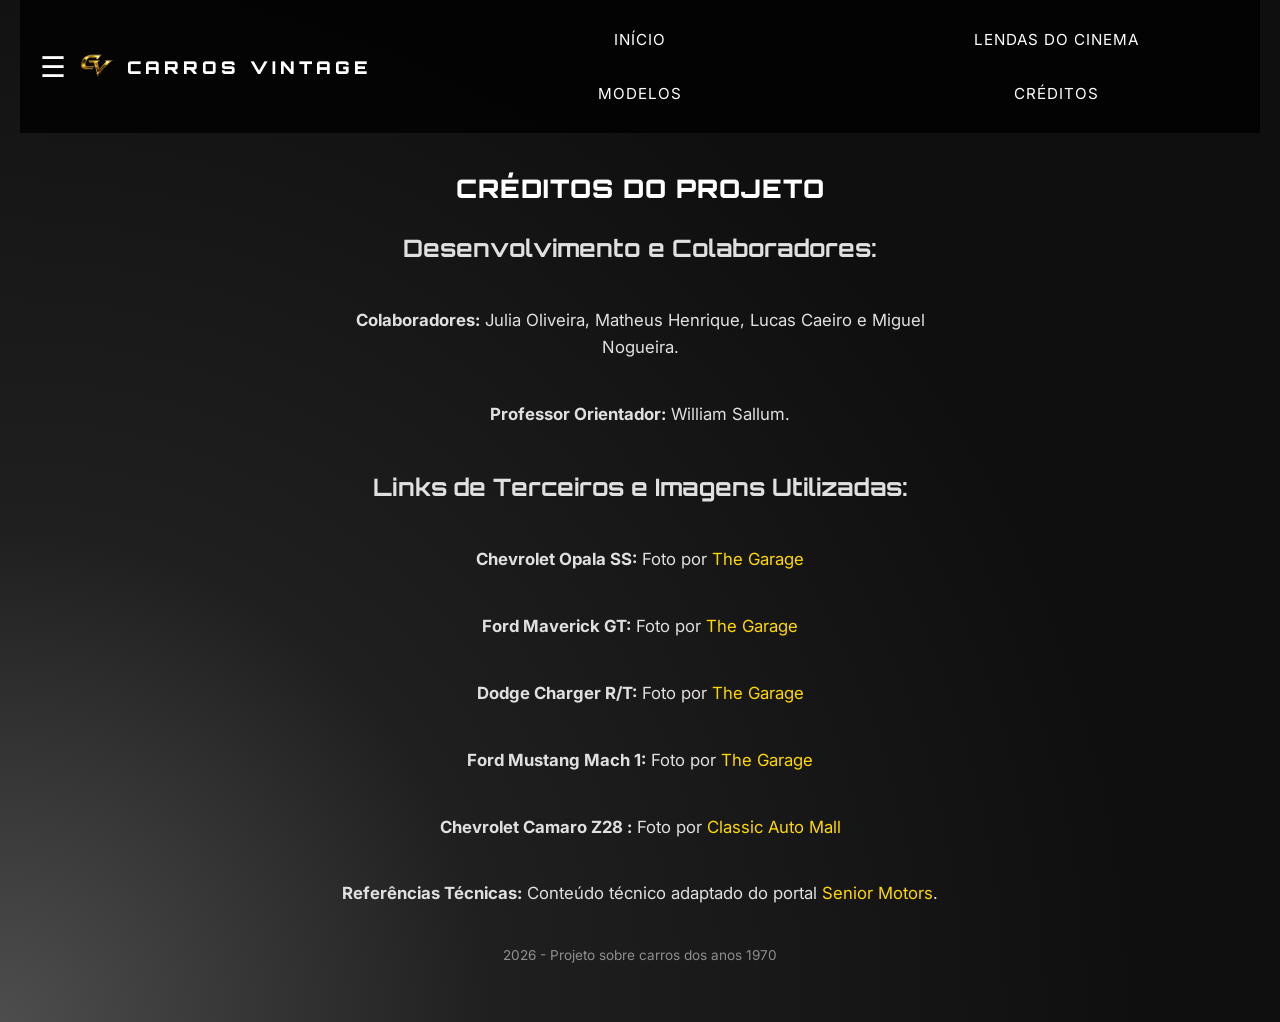
==== creditos.html @ c21f7f2c "tirei a classe rodape e troquei pra footer" ====
<!DOCTYPE html>
<html lang="pt-BR">
  <head>
    <meta charset="UTF-8">
    <meta name="viewport" content="width=device-width, initial-scale=1.0">
    <title>Créditos</title>
    <link rel="icon" type="image/png" href="imagens/favicon.png">
    <link rel="stylesheet" href="estilos.css">
    <link rel="preconnect" href="https://fonts.googleapis.com" />
    <link rel="preconnect" href="https://fonts.gstatic.com" crossorigin />
    <link href="https://fonts.googleapis.com/css2?family=Inter:wght@300;400;700&family=Orbitron:wght@700;900&display=swap" rel="stylesheet" />
    
    <script>
      document.addEventListener("DOMContentLoaded", () => {
        const btn = document.getElementById('menuToggle');
        const esquerda = document.getElementById('menuEsquerda');
        const direita = document.getElementById('menuDireita');

        btn.addEventListener('click', () => {
          esquerda.classList.toggle('aberto');
          direita.classList.toggle('aberto');
        });
      });
    </script>
  </head>
  <body>

    <div class="capa-creditos">
      
      <nav class="menu-principal">
        <button class="menu-toggle" id="menuToggle">&#9776;</button>
        <div class="menu-esquerda" id="menuEsquerda">
          <a href="index.html">Início</a>
          <a href="modelos.html">Modelos</a>
        </div>

        <div class="logo">
          <img src="imagens/favicon.png" alt="Logo CV" class="logo-img" />
          <h2 class="logo-texto">CARROS VINTAGE</h2>
        </div>

        <div class="menu-direita" id="menuDireita">
          <a href="lendas.html">Lendas do Cinema</a>
          <a href="creditos.html">Créditos</a>
        </div>
      </nav>

      <main class="conteudo-principal">
        <h1 class="titulo-principal">Créditos do Projeto</h1>

        <section>
          <h2 class="titulos-creditos">Desenvolvimento e Colaboradores:</h2>
          <p class="links-dos-creditos">
            <strong>Colaboradores:</strong> Julia Oliveira, Matheus Henrique, Lucas Caeiro e Miguel Nogueira.
          </p>
          <p class="links-dos-creditos">
            <strong>Professor Orientador:</strong> William Sallum.
          </p>
        </section>

        <section>
          <h2 class="titulos-creditos">Links de Terceiros e Imagens Utilizadas:</h2>
          
          <p class="links-dos-creditos">
            <strong>Chevrolet Opala SS:</strong> Foto por <a href="https://thegarage.com.br/carro/chevrolet-opala-ss/" target="_blank">The Garage</a>
          </p>

          <p class="links-dos-creditos">
            <strong>Ford Maverick GT:</strong> Foto por <a href="https://thegarage.com.br/carro/1975-ford-maverick-v8-gt/" target="_blank">The Garage</a>
          </p>

          <p class="links-dos-creditos">
            <strong>Dodge Charger R/T:</strong> Foto por <a href="https://thegarage.com.br/carro/1975-dodge-charger-rt-2/" target="_blank">The Garage</a> 
          </p>

          <p class="links-dos-creditos">
            <strong>Ford Mustang Mach 1:</strong> Foto por <a href="https://thegarage.com.br/carro/1970-ford-mustang-mach-1/#jp-carousel-14477" target="_blank">The Garage</a> 
          </p>

            <p class="links-dos-creditos">
            <strong>Chevrolet Camaro Z28 :</strong> Foto por <a href="https://www.classicautomall.com/vehicles/6398/1970-chevrolet-camaro-z28-hardtop" target="_blank">Classic Auto Mall</a> 
          </p>

          <p class="links-dos-creditos">
            <strong>Referências Técnicas:</strong> Conteúdo técnico adaptado do portal <a href="https://seniormotors.com.br/carros-antigos-de-1970/" target="_blank">Senior Motors</a>.
          </p>
        </section>
      </main>

      <footer>
        <p style="font-size: 0.85rem; color: rgba(255,255,255,0.5); margin: 0;">2026 - Projeto sobre carros dos anos 1970</p>
      </footer>

    </div>

  </body>
</html>
---- estilos.css ----
* {
    margin: 0;
    padding: 0;
    box-sizing: border-box;
}

body, html {
    height: 100%;
    font-family: 'Inter', sans-serif; 
    background-color: #121212;
    animation: 1s ease-out reverse entrar;
}

@keyframes entrar {
    0%{
        opacity: 1;
    }
    100%{
        opacity: 0;
    }
}

/*CSS da pagina inicial*/
.capa {
    background-image: linear-gradient(rgba(0, 0, 0, 0.3), rgba(0, 0, 0, 0.5)), url('imagens/ford-maverick-gt.jpg');
    background-size: cover;
    background-position: center;
    background-repeat: no-repeat;
    min-height: 100vh;
    width: 100%;
    display: flex;
    flex-direction: column;
    justify-content: space-between;
    align-items: center;
    padding: 0 20px 40px 20px;
    color: #ffffff;
    text-align: center;
}

.logo {
    display: flex;
    align-items: center;
    gap: 12px;
}

.logo-img {
    height: 90px; 
    width: auto;
}

.logo-texto {
    font-family: 'Orbitron', sans-serif; 
    font-size: 1.4rem;
    letter-spacing: 4px;
    font-weight: 900;
    color: #ffffff;
}

.conteudo-principal {
    max-width: 800px;
    display: flex;
    flex-direction: column;
    align-items: center;
    padding-top: 40px;
}
.titulo-principal {
    font-family: 'Orbitron', sans-serif;
    font-size: 3rem;
    font-weight: 900;
    text-transform: uppercase;
    line-height: 1.2;
    margin-bottom: 25px;
    letter-spacing: 1px;
}

.descricao {
    font-size: 1.05rem;
    line-height: 1.6;
    max-width: 650px;
    margin-bottom: 40px;
    color: #e0e0e0;
}

.botao-ronco {
    display: inline-block;
    background-color: #ffffff;
    color: #000000;
    text-decoration: none;
    padding: 15px 40px;
    font-size: 0.95rem;
    font-weight: bold;
    border-radius: 4px;
    text-transform: uppercase;
    letter-spacing: 1px;
    transition: background-color 0.3s ease, transform 0.2s ease;
}

.botao-ronco:hover {
    background-color: #e0e0e0;
    transform: scale(1.05); 
}

footer {
    height: 35px; 
}

@media (max-width: 768px) {
    .titulo-principal {
        font-size: 2rem;
    }
    .descricao {
        font-size: 0.95rem;
    }
}

.menu-principal {
    position: relative;
    top: 0;
    left: 0;
    width: 100%;
    background-color: rgba(0, 0, 0, 0.8);
    padding: 15px 20px;
    z-index: 1000;
    box-sizing: border-box;
    display: flex;
    justify-content: center;
    align-items: center;
    gap: 50px;
}

.menu-toggle {
    display: none;
    background: none;
    border: none;
    color: white;
    font-size: 1.8rem;
    cursor: pointer;
    position: absolute;
    left: 20px;
    top: 50%;
    transform: translateY(-50%);
}

.menu-esquerda, .menu-direita {
    display: flex;
    gap: 35px;
}

@media (max-width: 768px) {
    .menu-principal {
        flex-wrap: wrap;
        justify-content: center;
        gap: 0;
        padding: 12px 20px;
    }

    .menu-toggle {
        display: block;
    }

    .menu-esquerda,
    .menu-direita {
        display: none;
        width: 100%;
        flex-direction: column;
        align-items: center;
        gap: 20px;
        padding: 15px 0;
    }

    .menu-esquerda.aberto,
    .menu-direita.aberto {
        display: flex;
    }

    .logo {
        width: 100%;
        justify-content: center;
        order: -1;
    }

    .logo-img {
        height: 50px;
    }

    .logo-texto {
        font-size: 1.1rem;
    }

    .titulo-principal {
        font-size: 1.6rem;
    }

    .descricao {
        font-size: 0.95rem;
    }
}

    .menu-toggle {
        display: block;
    }

    .menu-esquerda,
    .menu-direita {
        display: none;
        width: 100%;
        flex-direction: column;
        align-items: center;
        gap: 20px;
        padding: 15px 0;
    }

    .menu-esquerda.aberto,
    .menu-direita.aberto {
        display: flex;
    }

    .logo {
        width: 100%;
        justify-content: center;
        order: -1; 
    }

    .logo-img {
        height: 60px; 
    }

    .logo-texto {
        font-size: 1.1rem;
    }

    .titulo-principal {
        font-size: 1.6rem;
    }

    .descricao {
        font-size: 0.95rem;
    }


.menu-esquerda,.menu-direita {
    display: flex;
    gap: 35px;
}

.menu-principal a {
    color: white;
    text-decoration: none;
    font-family: 'Inter', sans-serif;
    text-transform: uppercase;
    font-size: 0.95rem;
    letter-spacing: 1px;
    position: relative;
    transition: 0.3s;
}

.menu-principal a::after {
    content: "";
    position: absolute;
    left: 0;
    bottom: -6px;
    width: 0;
    height: 2px;
    background: white;
    transition: 0.3s;
}

.menu-principal a:hover::after {
    width: 100%;
}


.menu-principal {
  position:relative;
  top:0;
  left: 10;
  width: 100%; 
  background-color: rgba(0, 0, 0, 0.8);
  padding: 15px 20px;
  z-index: 1000;
  box-sizing: border-box; 
}

/*CSS página de créditos*/

.capa-creditos {
    background: radial-gradient(
    circle at left bottom, 
    rgba(255, 255, 255, 0.25) 0%, 
    rgba(40, 40, 40, 0.6) 30%, 
    rgba(15, 15, 15, 1) 70%);
    background-size: cover;
    background-position: center;
    background-repeat: no-repeat;
    min-height: 100vh;
    width: 100%;
    display: flex;
    flex-direction: column;
    justify-content: space-between;
    align-items: center;
    padding: 0 20px 40px 20px;
    color: #ffffff;
    text-align: center;
}


.titulos-creditos{
    font-family: 'Orbitron', sans-serif; 
    font-size: 1.5rem;
    line-height: 1.6;
    max-width: 650px;
    margin-bottom: 40px;
    color: #e0e0e0;
}

.links-dos-creditos{
    font-size: 1.05rem;
    line-height: 1.6;
    max-width: 650px;
    margin-bottom: 40px;
    color: #e0e0e0;
}
.links-dos-creditos a:link{
    color: gold;
    text-decoration: none;
}
.links-dos-creditos a:visited{
    color: goldenrod;
    text-decoration: underline;
}
.links-dos-creditos a:hover{
    color: gold;
    text-decoration: underline;
}

/*CSS página de Modelos*/

.modelos {
    max-width: 1200px;
    margin: 0 auto;
    padding: 140px 20px 60px 20px; 
    font-family: 'Inter', sans-serif;
    color: #d3cccc;
}


.introducao {
    text-align: center;
    margin-bottom: 60px;
}

.introducao h1 {
    font-family: 'Orbitron', sans-serif;
    font-size: 2.8rem;
    font-weight: 900;
    color: #ffffff;
    text-transform: uppercase;
    margin-bottom: 20px;
    letter-spacing: 2px;
}

.introducao p {
    font-size: 1.1rem;
    color: #cccccc;
    max-width: 700px;
    margin: 0 auto;
    line-height: 1.6;
}

/*Critério: Flexbox/Grid + Responsividade  */
.cards-modelos {
    display: grid;
    grid-template-columns: repeat(auto-fit, minmax(260px, 1fr));
    gap: 30px;
    margin-bottom: 70px;
}

.card {
    background-color: rgba(0, 0, 0, 0.6); 
    border: 1px solid rgba(255, 255, 255, 0.1);
    border-radius: 6px;
    overflow: hidden;
    box-shadow: 0 4px 20px rgba(0, 0, 0, 0.4);
    transition: transform 0.3s ease, box-shadow 0.3s ease, border-color 0.3s ease; 
}

.card:hover {
    transform: translateY(-8px);
    box-shadow: 0 12px 30px rgba(0, 0, 0, 0.6);
    border-color: rgba(255, 255, 255, 0.3);
}

.card img {
    width: 100%;
    height: 220px;
    object-fit: cover;
    display: block;
    filter: grayscale(20%); 
    transition: filter 0.3s ease;
}

.card:hover img {
    filter: grayscale(0%); 
}

.card h2 {
    font-family: 'Orbitron', sans-serif;
    font-size: 1.3rem;
    font-weight: 700;
    color: #ffffff;
    padding: 20px 20px 10px 20px;
    letter-spacing: 1px;
}

.card p {
    font-size: 0.95rem;
    color: #dddddd;
    padding: 0 20px 20px 20px;
    line-height: 1.6;
}

.card p strong {
    color: #ffffff;
    border-bottom: 1px dashed rgba(255, 255, 255, 0.4);
    padding-bottom: 2px;
}

.comparacao {
    margin-bottom: 70px;
    background-color: rgba(0, 0, 0, 0.4);
    padding: 35px;
    border-radius: 6px;
    border: 1px solid rgba(255, 255, 255, 0.05);
    overflow-x: auto; 
}

.comparacao h2 {
    font-family: 'Orbitron', sans-serif;
    font-size: 2rem;
    margin-bottom: 25px;
    color: #ffffff;
    text-align: center;
    letter-spacing: 1px;
}

/* Tabela (Critério obrigatório) exigido pelo sallum */
.comparacao table {
    width: 100%;
    border-collapse: collapse;
    background-color: rgba(0, 0, 0, 0.3);
}

.comparacao th{
    padding: 16px 20px;
    text-align: left;
    border-bottom: 1px solid rgba(255, 255, 255, 0.1);
    font-size: 0.95rem;
}


.comparacao td {
    padding: 16px 20px;
    text-align: left;
    border-bottom: 1px solid rgba(255, 255, 255, 0.1);
    font-size: 0.95rem;
}

.comparacao th[colspan="4"] {
    background-color: #ffffff; 
    color: #000000;
    font-family: 'Orbitron', sans-serif;
    text-align: center;
    font-size: 1.1rem;
    font-weight: 900;
    letter-spacing: 2px;
}

.comparacao tr:nth-child(2) th {
    background-color: rgba(255, 255, 255, 0.05);
    color: #ffffff;
    font-family: 'Orbitron', sans-serif;
    font-size: 0.85rem;
    letter-spacing: 1px;
    text-transform: uppercase;
}

/* Critério: Pseudo-classes */
.comparacao tr:nth-child(even) {
    background-color: rgba(255, 255, 255, 0.02);
}

.comparacao tr:hover {
    background-color: rgba(255, 255, 255, 0.07);
}

.glossario {
    background-color: rgba(0, 0, 0, 0.5);
    border: 1px solid rgba(255, 255, 255, 0.1);
    padding: 40px;
    border-radius: 6px;
}

.glossario h2 {
    font-family: 'Orbitron', sans-serif;
    font-size: 2rem;
    margin-bottom: 30px;
    color: #ffffff;
    border-bottom: 2px solid #ffffff;
    padding-bottom: 8px;
    display: inline-block;
    letter-spacing: 1px;
}

.glossario dl {
    display: grid;
    grid-template-columns: max-content 1fr;
    gap: 20px 40px;
}

.glossario dt {
    font-family: 'Orbitron', sans-serif;
    font-weight: 900;
    color: #ffffff; 
    font-size: 1.1rem;
    letter-spacing: 1px;
    text-transform: uppercase;
}

.glossario dd {
    margin-left: 0;
    color: #cccccc;
    line-height: 1.6;
}

   /*RESPONSIVIDADE DA PÁGINA DE MODELOS*/

@media (max-width: 768px) {
    .modelos {
        padding-top: 160px; 
    }
    
    .introducao h1 {
        font-size: 2rem;
    }
    
    .comparacao {
        padding: 15px;
    }
    
    .comparacao th, .comparacao td {
        padding: 12px 10px;
        font-size: 0.85rem;
    }
}

@media (max-width: 600px) {
    .glossario dl {
        display: block; 
    }
    .glossario dt {
        margin-top: 20px;
        margin-bottom: 5px;
        border-left: 3px solid #ffffff;
        padding-left: 8px;
    }
    .glossario dd {
        margin-bottom: 15px;
    }
}

/* Página Lendas */

.lendas {
    max-width: 1200px;
    margin: auto;
    padding: 140px 20px 60px;
}

.introducao-lendas {
    text-align: center;
    margin-bottom: 80px;
}

.introducao-lendas h1 {
    font-family: 'Orbitron', sans-serif;
    font-size: 3rem;
    color: white;
    margin-bottom: 20px;
}

.introducao-lendas p {
    max-width: 700px;
    margin: auto;
    color: #d0d0d0;
    line-height: 1.7;
}


/*(CRITÉRIO: easter egg ) NÃO APAGUEMMMMMMM, DEU TRABALHO*/
.pista-secreta {
    text-align: center;
    color: rgba(255, 255, 255, 0.25);
    font-size: 0.9rem;
    margin: 40px 0;
    letter-spacing: 2px;
    transition: 0.3s;
}

.pista-secreta:hover {
    color: #ff0000;
    text-shadow: 0 0 10px #ff0000;
    cursor: pointer;
}

.easter-box {
    opacity: 0;
    transform: scale(0.95);
    transition: 0.4s ease;
    text-align: center;
    margin-top: 20px;
}

.easter-box h3 {
    color: #ffffff;
    font-family: 'Orbitron', sans-serif;
    margin-bottom: 10px;
    letter-spacing: 2px;
    text-shadow: 0 0 8px rgba(255,255,255,0.3);
}

.easter-box img {
    width: 260px;
    border-radius: 8px;
    box-shadow: 0 0 15px rgba(0,0,0,0.5);
}

.easter-box p {
    color: #ffae00;
    font-family: 'Orbitron', sans-serif;
    margin-top: 10px;
    text-shadow: 0 0 10px #ff0000;
}

.pista-secreta:hover + .easter-box {
    opacity: 1;
    transform: scale(1);
}
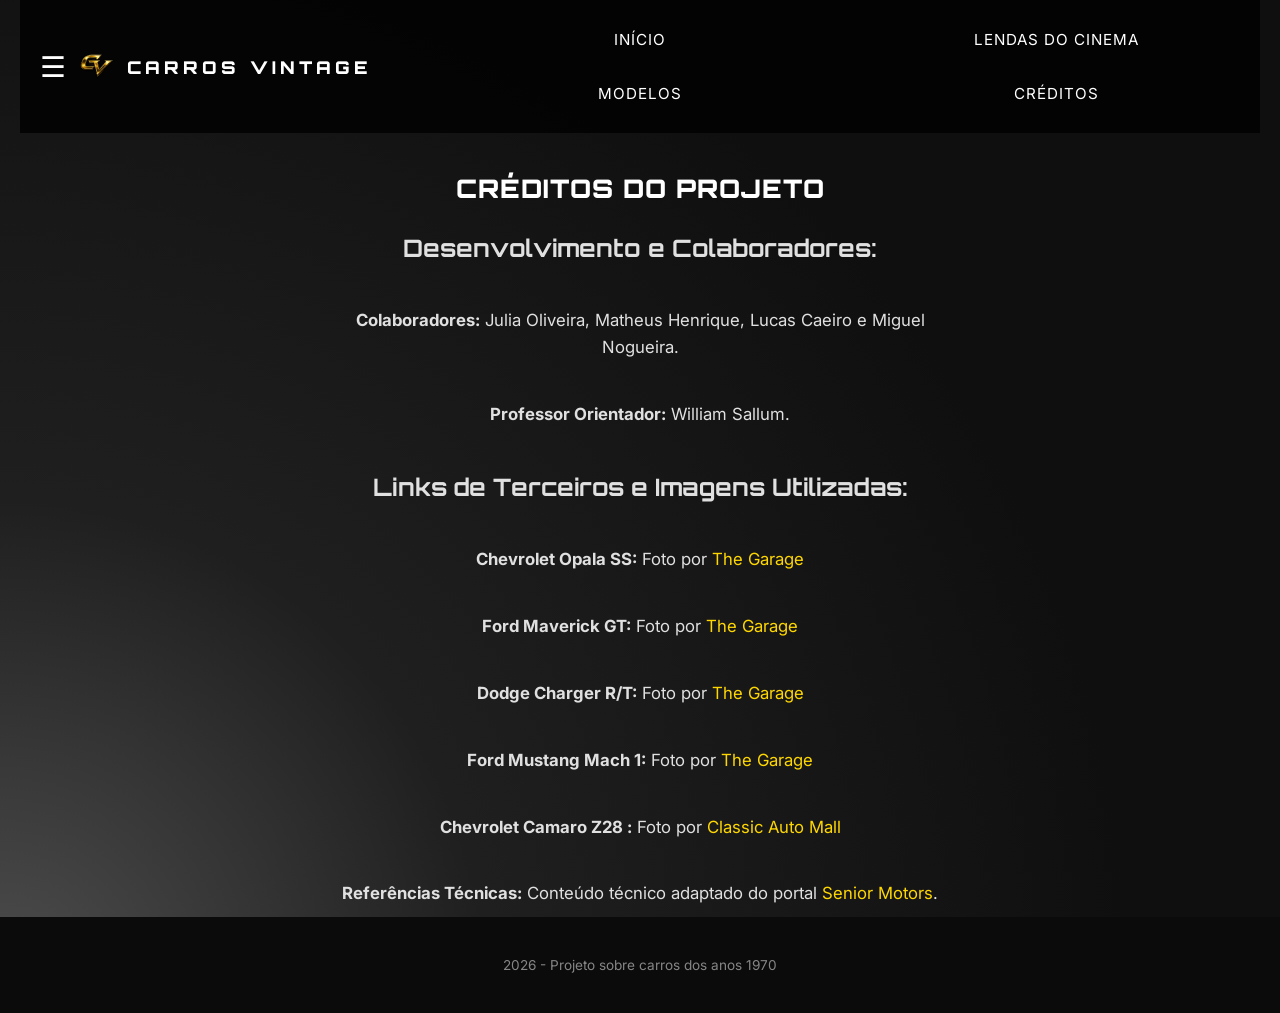
==== commit fdd5ed2e: "Correção de footer Commit de correção de posição de footer em relação ao conteúdo da página." ====
--- a/creditos.html
+++ b/creditos.html
@@ -86,12 +86,12 @@
           </p>
         </section>
       </main>
+      </div>
 
-      <footer>
-        <p style="font-size: 0.85rem; color: rgba(255,255,255,0.5); margin: 0;">2026 - Projeto sobre carros dos anos 1970</p>
+      <footer class="rodape">
+        <p style="font-size: 0.85rem; color: rgba(255,255,255,0.5);">2026 - Projeto sobre carros dos anos 1970</p>
       </footer>
 
-    </div>
 
   </body>
 </html>
--- a/estilos.css
+++ b/estilos.css
@@ -5,18 +5,44 @@
 }
 
 body, html {
-    height: 100%;
+    min-height: 100vh;
+    display: flex;
+    flex-direction: column;
     font-family: 'Inter', sans-serif; 
     background-color: #121212;
     animation: 1s ease-out reverse entrar;
 }
 
+.capa, .capa-creditos {
+    min-height: calc(100vh - 115px); 
+}
+
+main, .capa, .capa-creditos {
+    flex: 1 0 auto;
+}
+.rodape {
+    width: 100%;
+    padding: 25px 0;
+    text-align: center;
+    
+    /* Remove o fundo escuro para revelar o que está atrás */
+    background-color: transparent; 
+    
+    /* Faz o rodapé subir para cima do fundo do container anterior */
+    margin-top: -70px; 
+    
+    /* Garante que ele fique na camada de cima e seja visível */
+    position: relative; 
+    z-index: 10; 
+}
+
 @keyframes entrar {
     0%{
         opacity: 1;
     }
     100%{
         opacity: 0;
+        transform: translateX(180);
     }
 }
 
@@ -100,8 +126,11 @@
     transform: scale(1.05); 
 }
 
-footer {
-    height: 35px; 
+.rodape {
+    width: 100%;
+    padding: 40px 0;
+    text-align: center;
+    background-color: #0b0b0b;
 }
 
 @media (max-width: 768px) {
@@ -338,7 +367,8 @@
 .modelos {
     max-width: 1200px;
     margin: 0 auto;
-    padding: 140px 20px 60px 20px; 
+    /* Aumentamos o último valor (bottom) para 120px para proteger o conteúdo */
+    padding: 140px 20px 120px 20px; 
     font-family: 'Inter', sans-serif;
     color: #d3cccc;
 }
@@ -573,7 +603,8 @@
 .lendas {
     max-width: 1200px;
     margin: auto;
-    padding: 140px 20px 60px;
+    /* Adicionamos padding-bottom de 120px aqui também */
+    padding: 140px 20px 120px; 
 }
 
 .introducao-lendas {
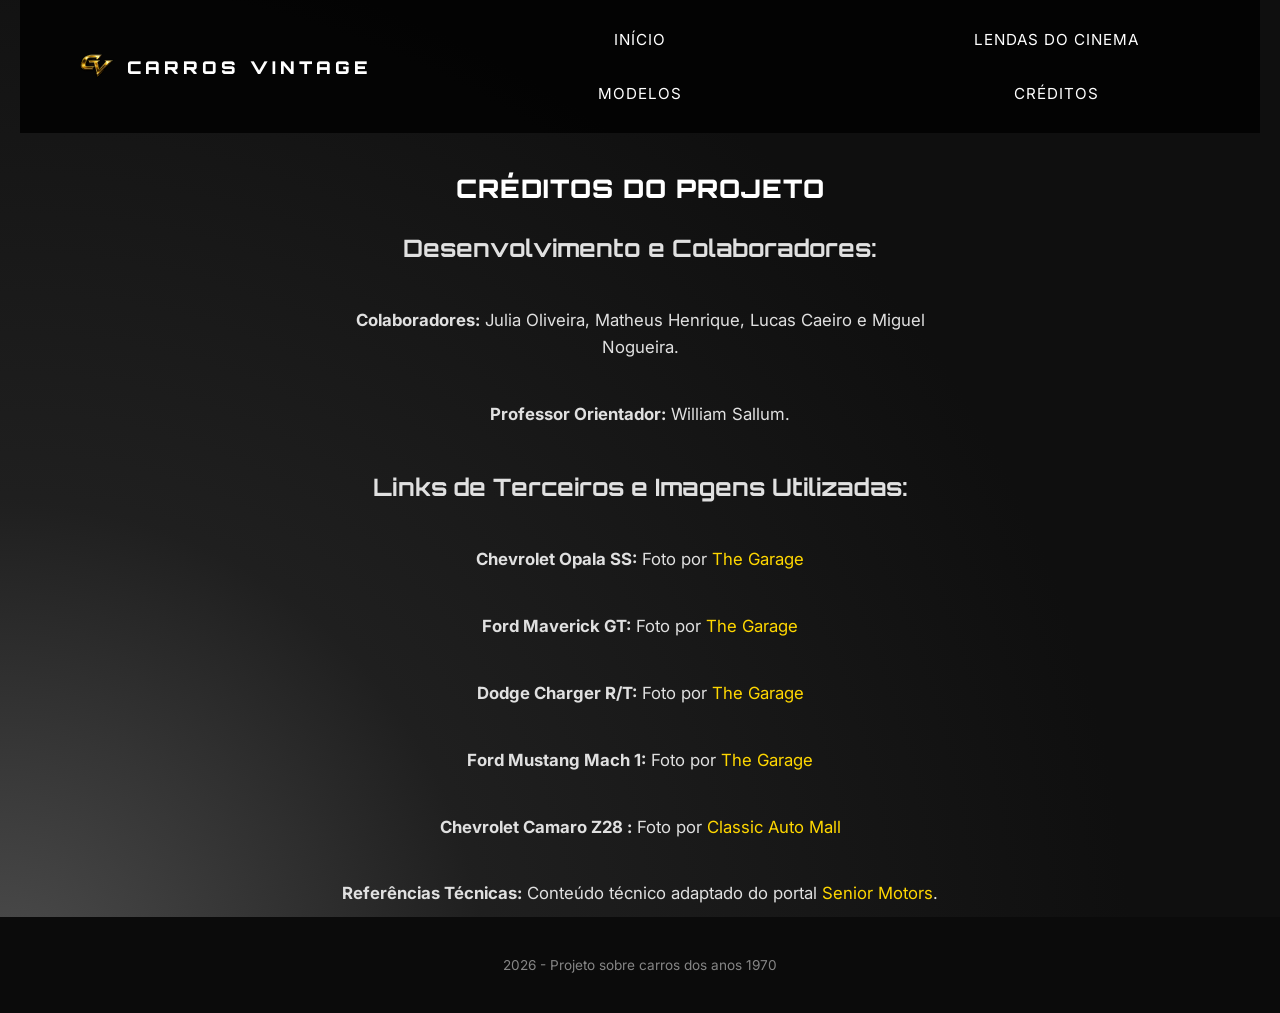
==== commit 97143fb1: "Retirar Menu e classe inutilizada Retirei o Menu desfuncional e a classe inutilizada do rodapé" ====
--- a/creditos.html
+++ b/creditos.html
@@ -9,26 +9,12 @@
     <link rel="preconnect" href="https://fonts.googleapis.com" />
     <link rel="preconnect" href="https://fonts.gstatic.com" crossorigin />
     <link href="https://fonts.googleapis.com/css2?family=Inter:wght@300;400;700&family=Orbitron:wght@700;900&display=swap" rel="stylesheet" />
-    
-    <script>
-      document.addEventListener("DOMContentLoaded", () => {
-        const btn = document.getElementById('menuToggle');
-        const esquerda = document.getElementById('menuEsquerda');
-        const direita = document.getElementById('menuDireita');
-
-        btn.addEventListener('click', () => {
-          esquerda.classList.toggle('aberto');
-          direita.classList.toggle('aberto');
-        });
-      });
-    </script>
   </head>
   <body>
 
     <div class="capa-creditos">
       
       <nav class="menu-principal">
-        <button class="menu-toggle" id="menuToggle">&#9776;</button>
         <div class="menu-esquerda" id="menuEsquerda">
           <a href="index.html">Início</a>
           <a href="modelos.html">Modelos</a>
@@ -88,7 +74,7 @@
       </main>
       </div>
 
-      <footer class="rodape">
+      <footer>
         <p style="font-size: 0.85rem; color: rgba(255,255,255,0.5);">2026 - Projeto sobre carros dos anos 1970</p>
       </footer>
 
--- a/estilos.css
+++ b/estilos.css
@@ -20,7 +20,7 @@
 main, .capa, .capa-creditos {
     flex: 1 0 auto;
 }
-.rodape {
+footer {
     width: 100%;
     padding: 25px 0;
     text-align: center;
@@ -126,7 +126,7 @@
     transform: scale(1.05); 
 }
 
-.rodape {
+footer {
     width: 100%;
     padding: 40px 0;
     text-align: center;
@@ -155,19 +155,6 @@
     justify-content: center;
     align-items: center;
     gap: 50px;
-}
-
-.menu-toggle {
-    display: none;
-    background: none;
-    border: none;
-    color: white;
-    font-size: 1.8rem;
-    cursor: pointer;
-    position: absolute;
-    left: 20px;
-    top: 50%;
-    transform: translateY(-50%);
 }
 
 .menu-esquerda, .menu-direita {
@@ -224,11 +211,6 @@
         font-size: 0.95rem;
     }
 }
-
-    .menu-toggle {
-        display: block;
-    }
-
     .menu-esquerda,
     .menu-direita {
         display: none;
@@ -400,8 +382,8 @@
 /*Critério: Flexbox/Grid + Responsividade  */
 .cards-modelos {
     display: grid;
-    grid-template-columns: repeat(auto-fit, minmax(260px, 1fr));
-    gap: 30px;
+    grid-template-columns: repeat(4, 1fr); 
+    gap: 20px;
     margin-bottom: 70px;
 }
 
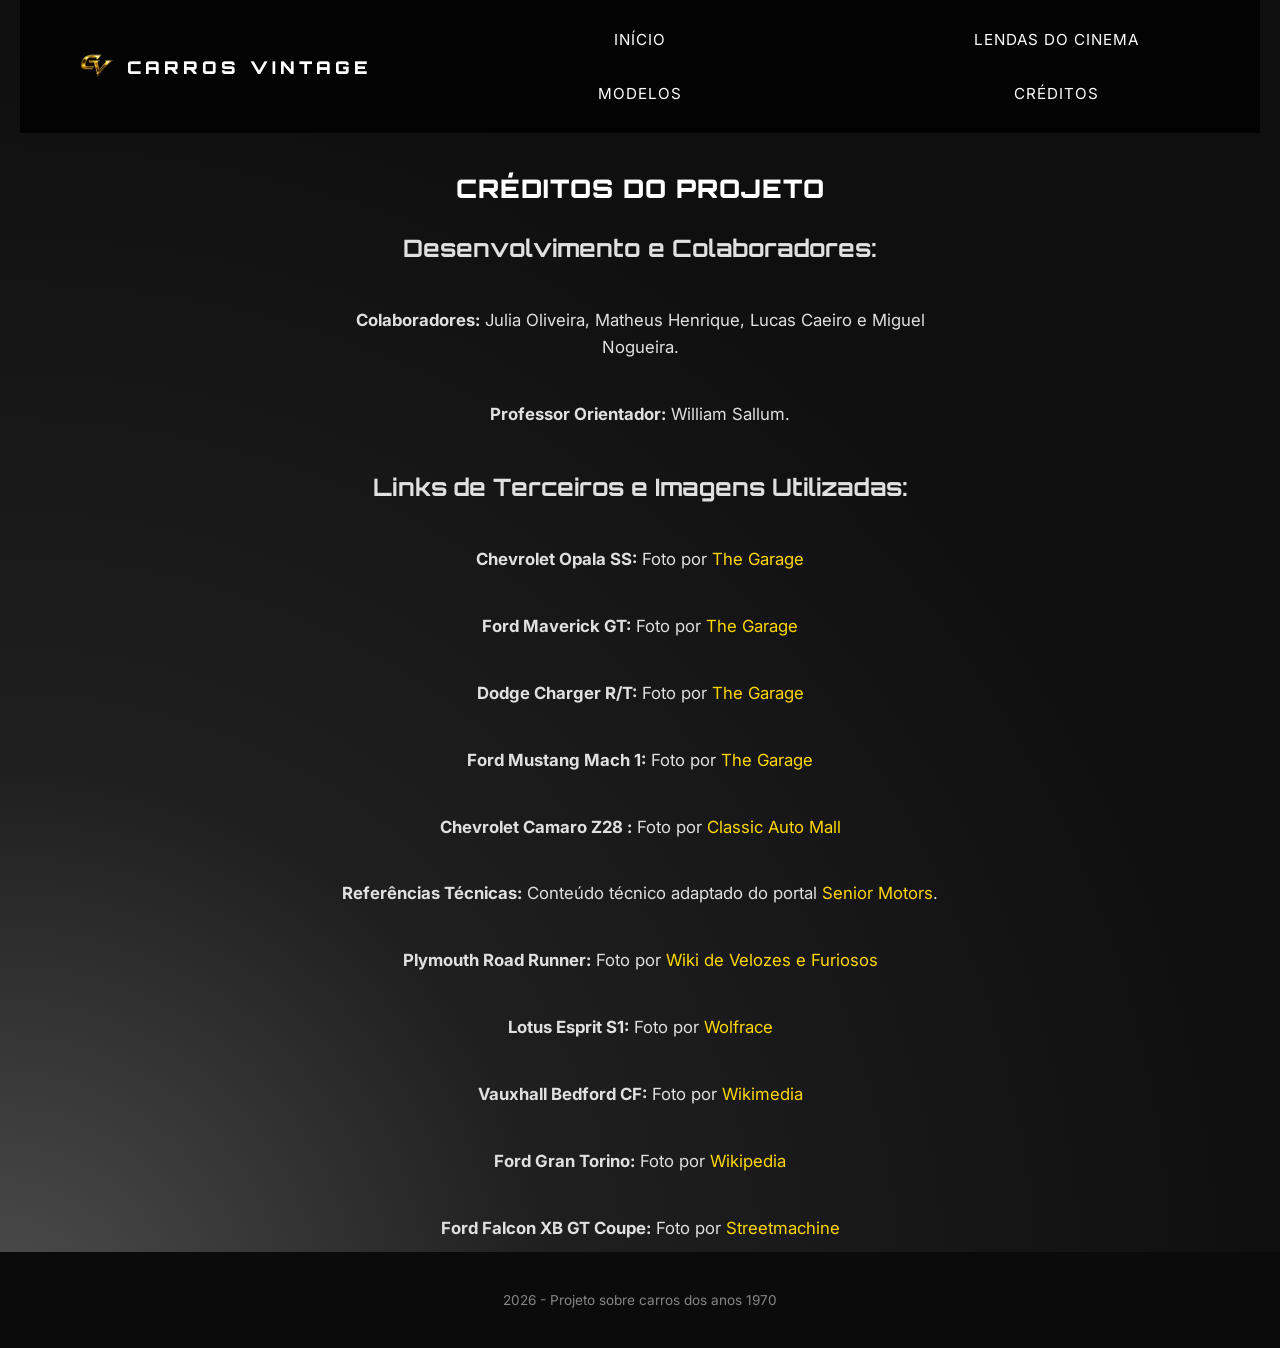
==== commit 96768ec2: "coloquei links de imagens dos carros "lendas"" ====
--- a/creditos.html
+++ b/creditos.html
@@ -70,6 +70,27 @@
           <p class="links-dos-creditos">
             <strong>Referências Técnicas:</strong> Conteúdo técnico adaptado do portal <a href="https://seniormotors.com.br/carros-antigos-de-1970/" target="_blank">Senior Motors</a>.
           </p>
+
+          <p class="links-dos-creditos">
+            <strong>Plymouth Road Runner:</strong> Foto por <a href="https://fastandfurious.fandom.com/wiki/Plymouth_Road_Runner?file=Dominic_Toretto%27s_Road_Runner_-_Furious_7.jpg" target="_blank">Wiki de Velozes e Furiosos</a> 
+          </p>
+
+          <p class="links-dos-creditos">
+            <strong>Lotus Esprit S1:</strong> Foto por <a href="https://www.wolfrace.com/2017/01/10/james_bond_lotus_esprit/" target="_blank">Wolfrace</a> 
+          </p>
+          
+          <p class="links-dos-creditos">
+            <strong>Vauxhall Bedford CF:</strong> Foto por <a href="https://commons.wikimedia.org/wiki/File:1972_Bedford_CF_Mystery_Machine_Scooby-Doo_Movie_Petersen_Automotive_Museum.jpg" target="_blank">Wikimedia</a> 
+          </p>
+
+          <p class="links-dos-creditos">
+            <strong>Ford Gran Torino:</strong> Foto por <a href="https://pt.wikipedia.org/wiki/Gran_Torino" target="_blank">Wikipedia</a> 
+          </p>
+
+          <p class="links-dos-creditos">
+            <strong>Ford Falcon XB GT Coupe:</strong> Foto por <a href="https://www.streetmachine.com.au/features/the-real-story-of-the-mad-max-xb-gt" target="_blank">Streetmachine</a> 
+          </p>
+          
         </section>
       </main>
       </div>
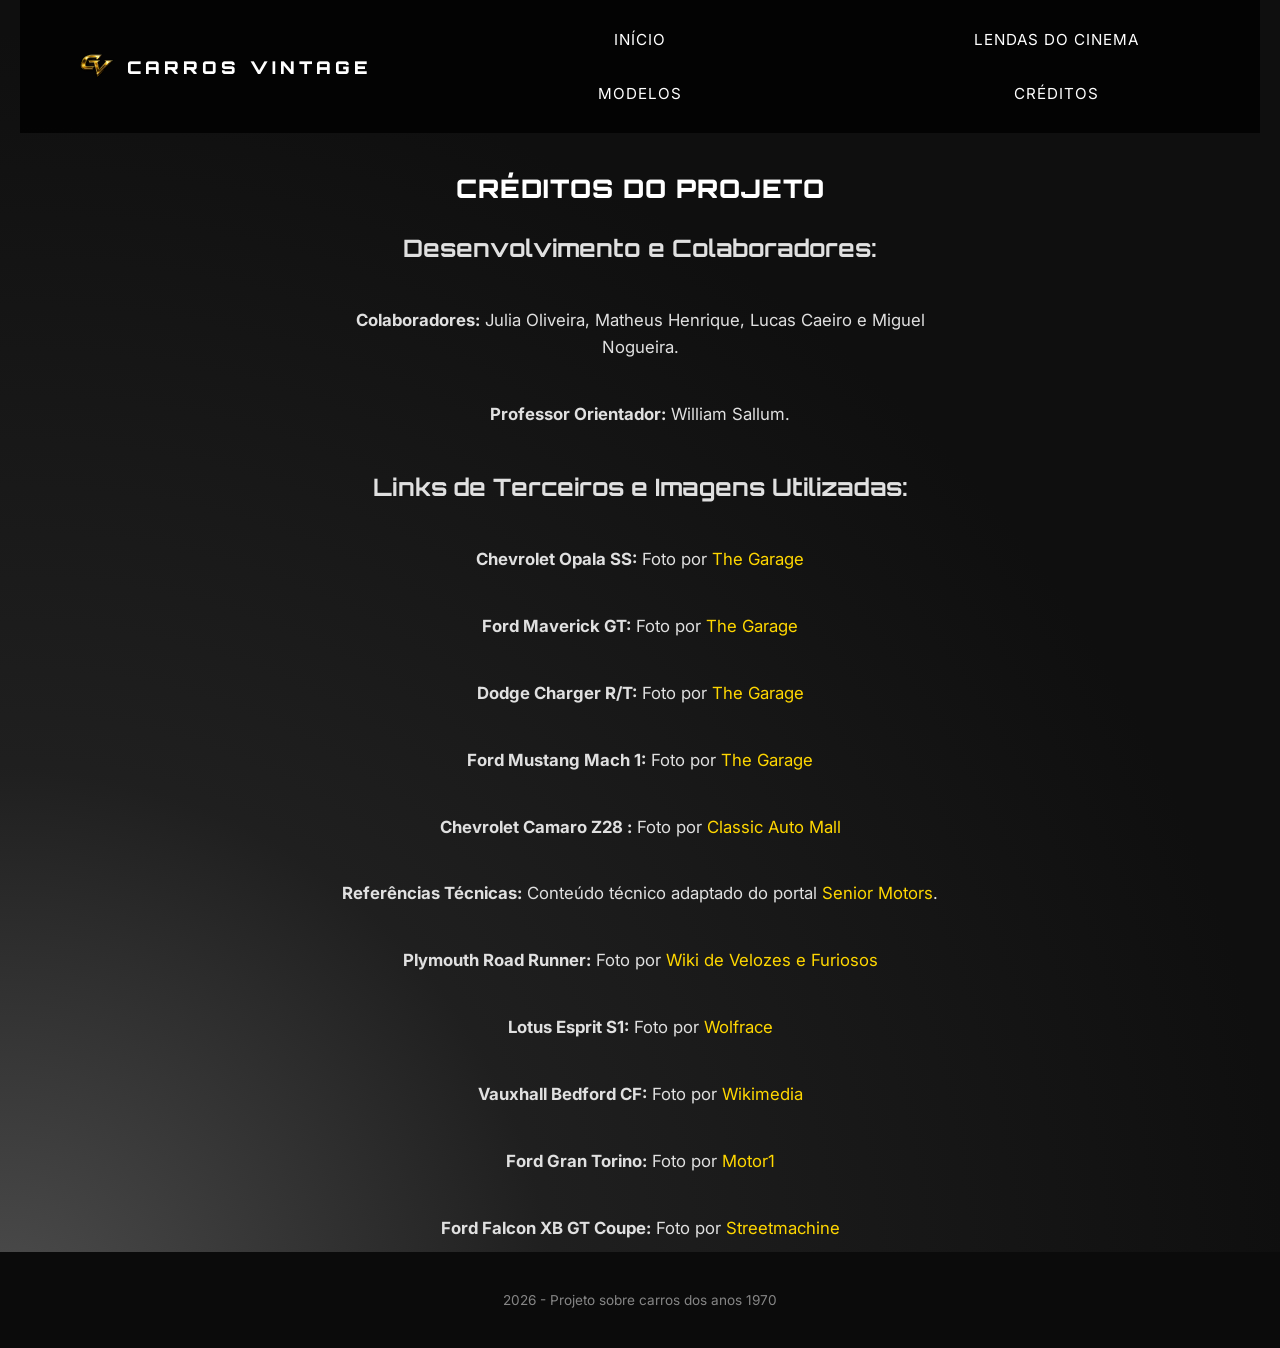
==== commit 901adda9: "troquei o link do gran torino" ====
--- a/creditos.html
+++ b/creditos.html
@@ -84,7 +84,7 @@
           </p>
 
           <p class="links-dos-creditos">
-            <strong>Ford Gran Torino:</strong> Foto por <a href="https://pt.wikipedia.org/wiki/Gran_Torino" target="_blank">Wikipedia</a> 
+            <strong>Ford Gran Torino:</strong> Foto por <a href="https://www.motor1.com/news/656300/starsky-hutch-grand-torino-on-bat/" target="_blank">Motor1</a> 
           </p>
 
           <p class="links-dos-creditos">
--- a/estilos.css
+++ b/estilos.css
@@ -25,13 +25,10 @@
     padding: 25px 0;
     text-align: center;
     
-    /* Remove o fundo escuro para revelar o que está atrás */
     background-color: transparent; 
     
-    /* Faz o rodapé subir para cima do fundo do container anterior */
     margin-top: -70px; 
     
-    /* Garante que ele fique na camada de cima e seja visível */
     position: relative; 
     z-index: 10; 
 }
@@ -580,12 +577,61 @@
     }
 }
 
+/*(CRITÉRIO: easter egg ) NÃO APAGUEMMMMMMM, DEU TRABALHO está na (pagina de modelos)*/
+.pista-secreta {
+    text-align: center;
+    color: rgba(255, 255, 255, 0.25);
+    font-size: 0.9rem;
+    margin: 40px 0;
+    letter-spacing: 2px;
+    transition: 0.3s;
+}
+
+.pista-secreta:hover {
+    color: #ff0000;
+    text-shadow: 0 0 10px #ff0000;
+    cursor: pointer;
+}
+
+.easter-box {
+    opacity: 0;
+    transform: scale(0.95);
+    transition: 0.4s ease;
+    text-align: center;
+    margin-top: 20px;
+}
+
+.easter-box h3 {
+    color: #ffffff;
+    font-family: 'Orbitron', sans-serif;
+    margin-bottom: 10px;
+    letter-spacing: 2px;
+    text-shadow: 0 0 8px rgba(255,255,255,0.3);
+}
+
+.easter-box img {
+    width: 260px;
+    border-radius: 8px;
+    box-shadow: 0 0 15px rgba(0,0,0,0.5);
+}
+
+.easter-box p {
+    color: #ffae00;
+    font-family: 'Orbitron', sans-serif;
+    margin-top: 10px;
+    text-shadow: 0 0 10px #ff0000;
+}
+
+.pista-secreta:hover + .easter-box {
+    opacity: 1;
+    transform: scale(1);
+}
+
 /* Página Lendas */
 
 .lendas {
     max-width: 1200px;
     margin: auto;
-    /* Adicionamos padding-bottom de 120px aqui também */
     padding: 140px 20px 120px; 
 }
 
@@ -608,53 +654,113 @@
     line-height: 1.7;
 }
 
-
-/*(CRITÉRIO: easter egg ) NÃO APAGUEMMMMMMM, DEU TRABALHO*/
-.pista-secreta {
-    text-align: center;
-    color: rgba(255, 255, 255, 0.25);
-    font-size: 0.9rem;
-    margin: 40px 0;
-    letter-spacing: 2px;
-    transition: 0.3s;
-}
-
-.pista-secreta:hover {
-    color: #ff0000;
-    text-shadow: 0 0 10px #ff0000;
-    cursor: pointer;
-}
-
-.easter-box {
-    opacity: 0;
-    transform: scale(0.95);
-    transition: 0.4s ease;
-    text-align: center;
-    margin-top: 20px;
-}
-
-.easter-box h3 {
-    color: #ffffff;
-    font-family: 'Orbitron', sans-serif;
+.conteiner-lendas-alternadas {
+    display: flex;
+    flex-direction: column;
+    gap: 60px; 
+    margin-bottom: 80px;
+}
+
+.linha-lenda {
+    display: flex;
+    align-items: center;
+    background-color: rgba(0, 0, 0, 0.4);
+    border: 1px solid rgba(255, 255, 255, 0.05);
+    border-radius: 8px;
+    overflow: hidden;
+    gap: 40px;
+    transition: border-color 0.3s ease;
+}
+
+.linha-lenda:hover {
+    border-color: rgba(255, 174, 0, 0.3); 
+}
+
+.lenda-media, .lenda-info {
+    flex: 1;
+    width: 50%;
+}
+
+.lenda-media img {
+    width: 100%;
+    height: 350px; 
+    object-fit: cover;
+    display: block;
+}
+
+.lenda-info {
+    padding: 30px;
+}
+
+.lenda-info h2 {
+    font-family: 'Orbitron', sans-serif;
+    font-size: 1.8rem;
+    color: #ffffff;
     margin-bottom: 10px;
-    letter-spacing: 2px;
-    text-shadow: 0 0 8px rgba(255,255,255,0.3);
-}
-
-.easter-box img {
-    width: 260px;
-    border-radius: 8px;
-    box-shadow: 0 0 15px rgba(0,0,0,0.5);
-}
-
-.easter-box p {
+    letter-spacing: 1px;
+}
+
+.filme-tag {
+    font-size: 1rem;
+    color: #ffae00; 
+    margin-bottom: 15px;
+}
+
+.biografia {
+    font-size: 1rem;
+    color: #cccccc;
+    line-height: 1.7;
+}
+
+.linha-lenda:nth-child(even) {
+    flex-direction: row-reverse;
+}
+
+@media (max-width: 850px) {
+    .linha-lenda, .linha-lenda:nth-child(even) {
+        flex-direction: column; 
+        gap: 0;
+    }
+    
+    .lenda-media, .lenda-info {
+        width: 100%;
+    }
+    
+    .lenda-media img {
+        height: 240px; 
+    }
+    
+    .lenda-info {
+        padding: 20px;
+    }
+    
+    .lenda-info h2 {
+        font-size: 1.4rem;
+    }
+}
+
+.botao-trecho {
+    display: inline-block;
+    margin: 15px 20px 20px 20px;
+    padding: 10px 20px;
+    background-color: transparent;
     color: #ffae00;
-    font-family: 'Orbitron', sans-serif;
-    margin-top: 10px;
-    text-shadow: 0 0 10px #ff0000;
-}
-
-.pista-secreta:hover + .easter-box {
-    opacity: 1;
-    transform: scale(1);
-}
+    border: 1px solid #ffae00;
+    text-decoration: none;
+    font-family: 'Orbitron', sans-serif;
+    font-size: 0.85rem;
+    font-weight: bold;
+    text-transform: uppercase;
+    letter-spacing: 1px;
+    border-radius: 4px;
+    transition: all 0.3s ease;
+    text-align: center;
+}
+
+.botao-trecho:hover {
+    background-color: #ffae00;
+    color: #000000;
+    box-shadow: 0 0 15px rgba(255, 174, 0, 0.4);
+    transform: scale(1.03);
+}
+
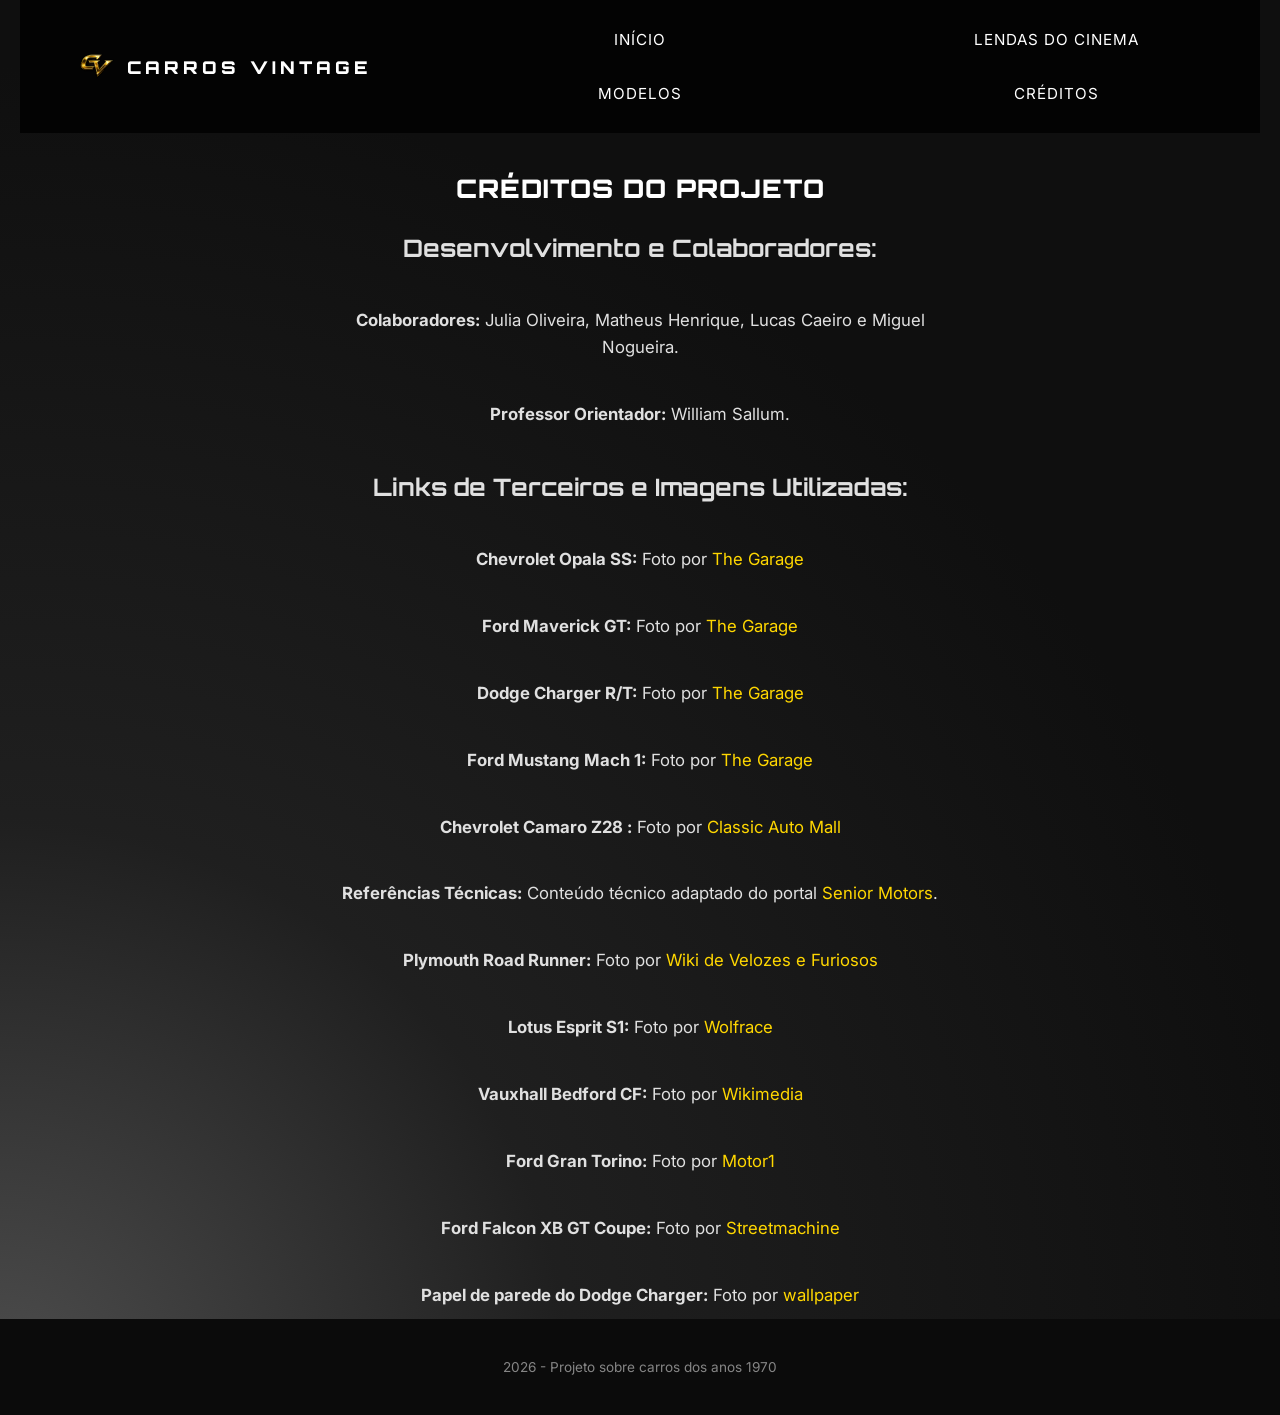
==== commit 13eedf30: "Update creditos.html" ====
--- a/creditos.html
+++ b/creditos.html
@@ -90,7 +90,9 @@
           <p class="links-dos-creditos">
             <strong>Ford Falcon XB GT Coupe:</strong> Foto por <a href="https://www.streetmachine.com.au/features/the-real-story-of-the-mad-max-xb-gt" target="_blank">Streetmachine</a> 
           </p>
-          
+            <p class="links-dos-creditos">
+            <strong>Papel de parede do Dodge Charger:</strong> Foto por <a href="https://wallpapersafari.com/w/fMp5xq" target="_blank">wallpaper</a> 
+          </p>
         </section>
       </main>
       </div>
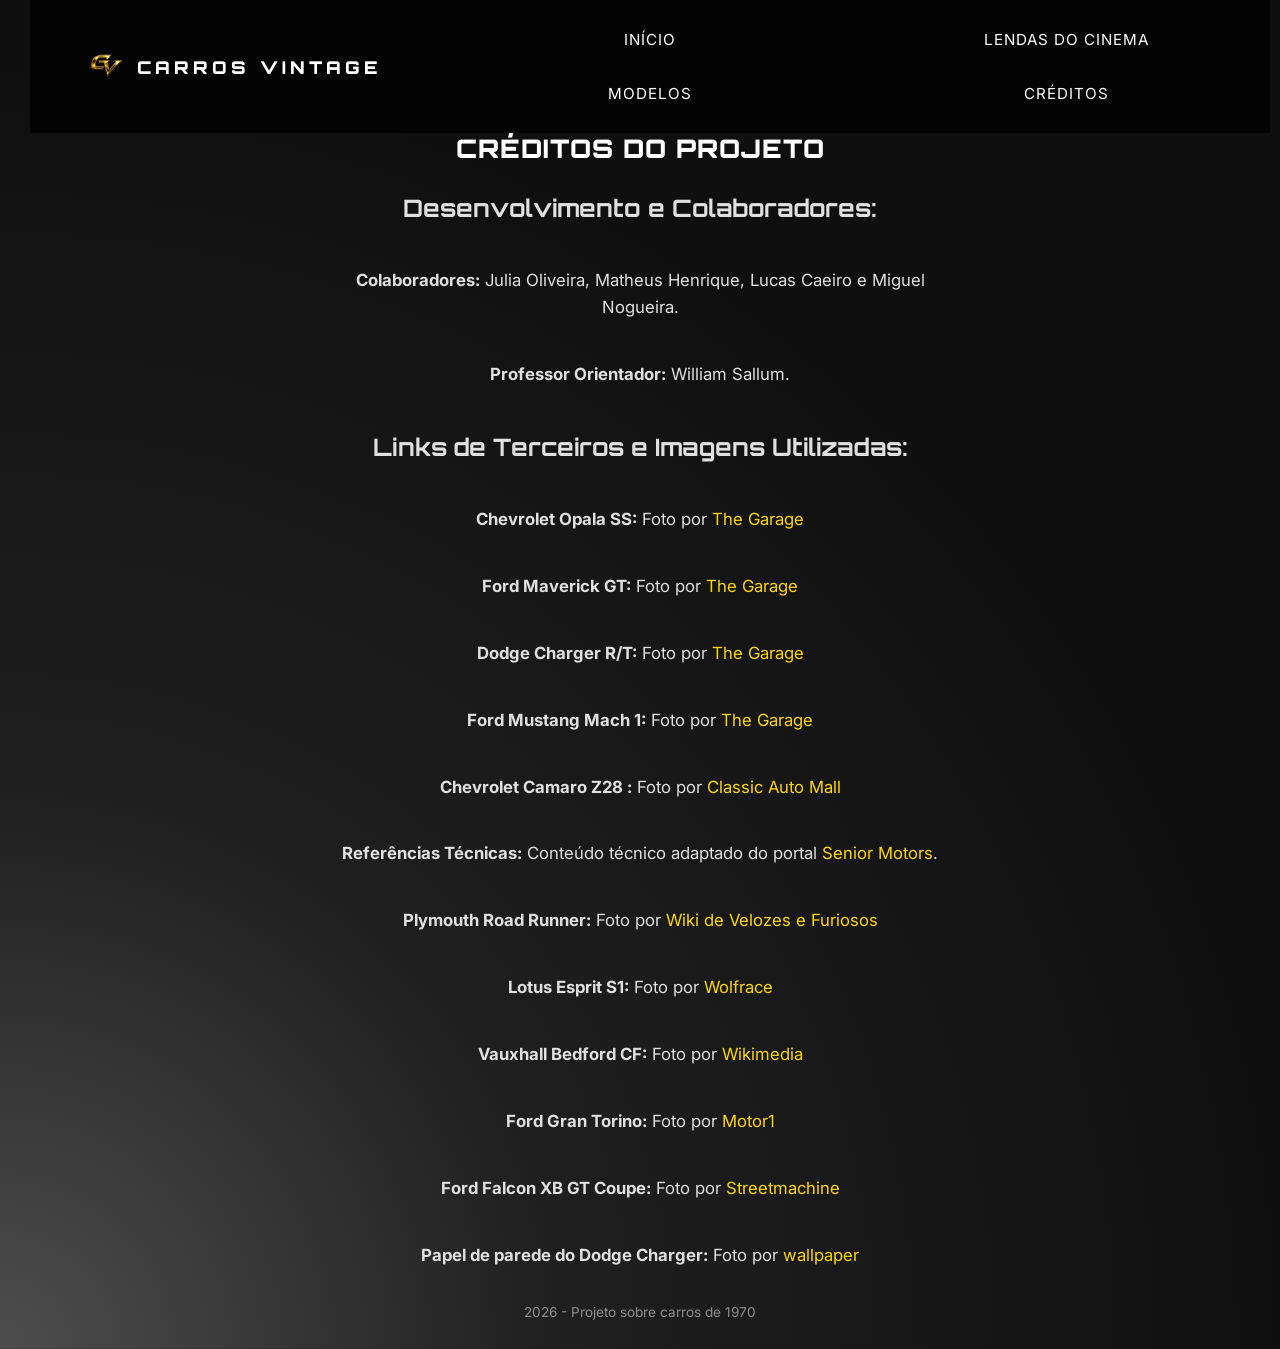
==== commit 2dca3f6a: "concertando o footer" ====
--- a/creditos.html
+++ b/creditos.html
@@ -98,7 +98,7 @@
       </div>
 
       <footer>
-        <p style="font-size: 0.85rem; color: rgba(255,255,255,0.5);">2026 - Projeto sobre carros dos anos 1970</p>
+        <p>2026 - Projeto sobre carros de 1970</p>
       </footer>
 
 
--- a/estilos.css
+++ b/estilos.css
@@ -33,19 +33,16 @@
     z-index: 10; 
 }
 
-@keyframes entrar {
-    0%{
-        opacity: 1;
-    }
-    100%{
-        opacity: 0;
-        transform: translateX(180);
-    }
-}
+footer p {
+    font-size: 0.85rem;
+    color: rgba(255, 255, 255, 0.5);
+    text-align: center;
+}
+
 
 /*CSS da pagina inicial*/
 .capa {
-    background-image: linear-gradient(rgba(0, 0, 0, 0.3), rgba(0, 0, 0, 0.5)), url('imagens/ford-maverick-gt.jpg');
+    background-image: linear-gradient(rgba(0, 0, 0, 0.3), rgba(0, 0, 0, 0.5)), url('imagens/OcMdzi.jpg');
     background-size: cover;
     background-position: center;
     background-repeat: no-repeat;
@@ -80,11 +77,13 @@
 }
 
 .conteudo-principal {
-    max-width: 800px;
     display: flex;
     flex-direction: column;
-    align-items: center;
-    padding-top: 40px;
+    justify-content: center; 
+    align-items: center;     
+    text-align: center;     
+    padding: 0 20px;
+    margin: auto 0;         
 }
 .titulo-principal {
     font-family: 'Orbitron', sans-serif;
@@ -123,12 +122,7 @@
     transform: scale(1.05); 
 }
 
-footer {
-    width: 100%;
-    padding: 40px 0;
-    text-align: center;
-    background-color: #0b0b0b;
-}
+
 
 @media (max-width: 768px) {
     .titulo-principal {
@@ -281,7 +275,7 @@
 .menu-principal {
   position:relative;
   top:0;
-  left: 10;
+  left: 10px;
   width: 100%; 
   background-color: rgba(0, 0, 0, 0.8);
   padding: 15px 20px;
@@ -346,7 +340,6 @@
 .modelos {
     max-width: 1200px;
     margin: 0 auto;
-    /* Aumentamos o último valor (bottom) para 120px para proteger o conteúdo */
     padding: 140px 20px 120px 20px; 
     font-family: 'Inter', sans-serif;
     color: #d3cccc;
@@ -376,7 +369,7 @@
     line-height: 1.6;
 }
 
-/*Critério: Flexbox/Grid + Responsividade  */
+/*Critério: Flexbox/Grid */
 .cards-modelos {
     display: grid;
     grid-template-columns: repeat(4, 1fr); 
@@ -541,7 +534,14 @@
     line-height: 1.6;
 }
 
-   /*RESPONSIVIDADE DA PÁGINA DE MODELOS*/
+
+/*RESPONSIVIDADE DA PÁGINA DE MODELOS*/
+
+@media (max-width: 1024px) {
+    .cards-modelos {
+        grid-template-columns: repeat(2, 1fr); 
+    }
+}
 
 @media (max-width: 768px) {
     .modelos {
@@ -563,6 +563,11 @@
 }
 
 @media (max-width: 600px) {
+    .cards-modelos {
+        grid-template-columns: 1fr; 
+        gap: 15px;
+    }
+
     .glossario dl {
         display: block; 
     }
@@ -574,6 +579,11 @@
     }
     .glossario dd {
         margin-bottom: 15px;
+    }
+
+    .easter-box img {
+        max-width: 100%; 
+        height: auto;
     }
 }
 
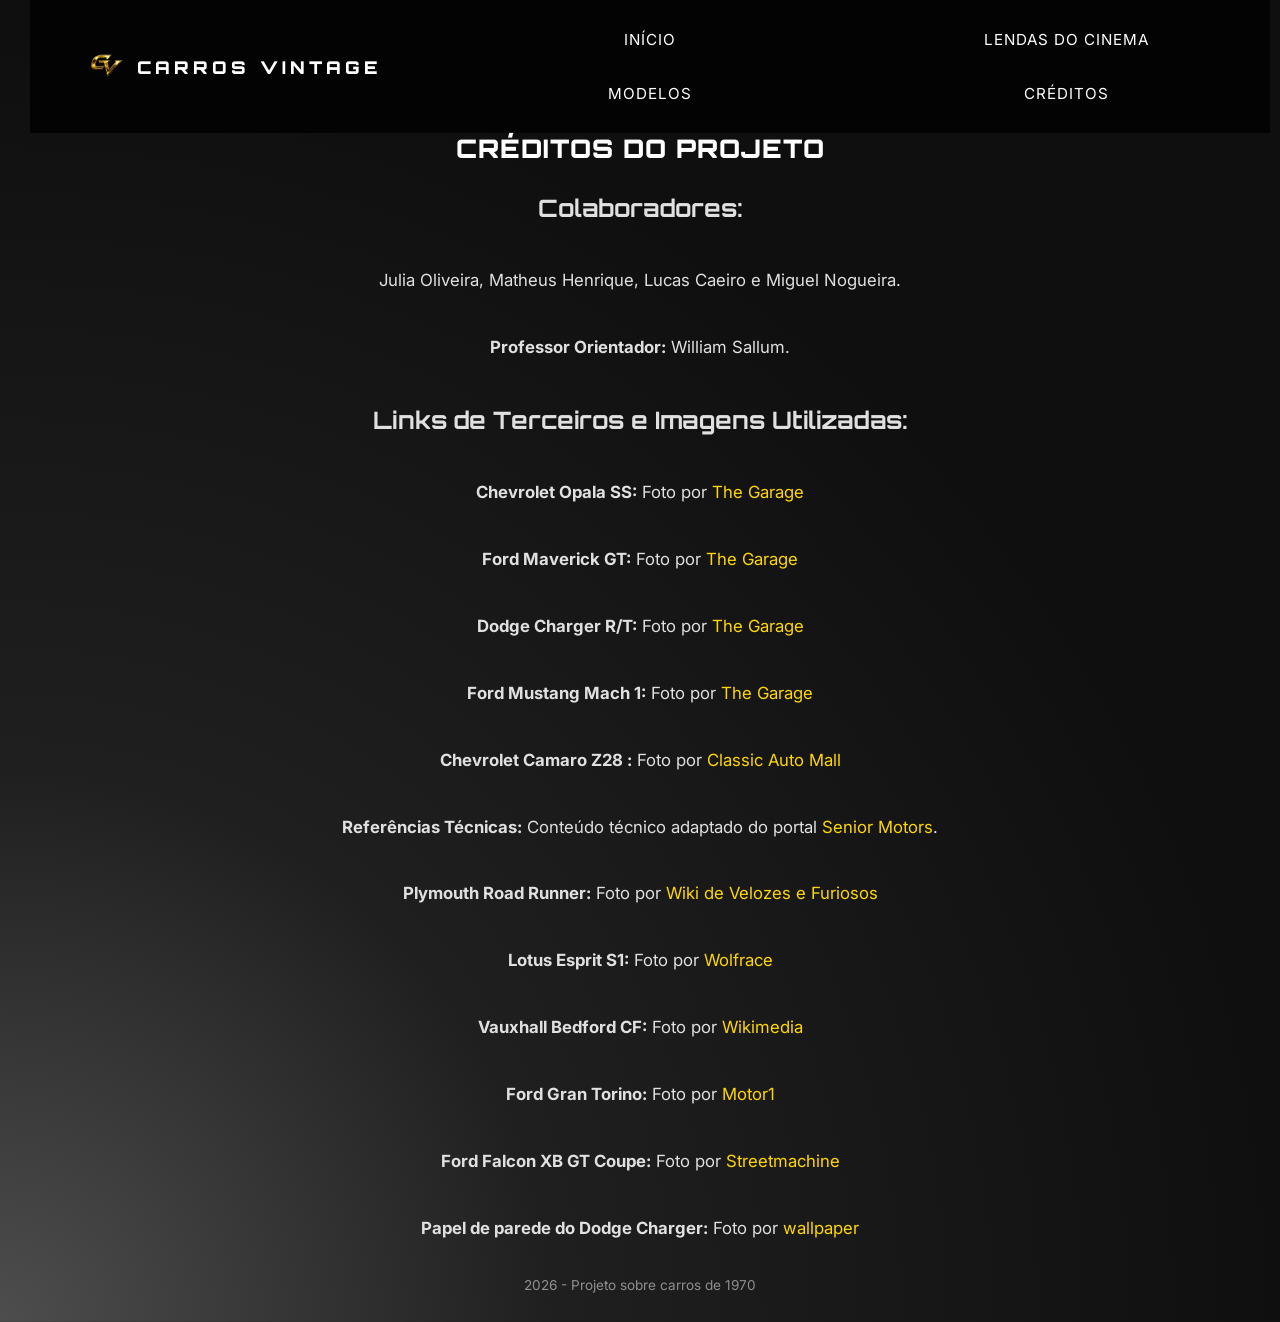
==== commit aba1070e: "alterando algumas coisas" ====
--- a/creditos.html
+++ b/creditos.html
@@ -35,9 +35,9 @@
         <h1 class="titulo-principal">Créditos do Projeto</h1>
 
         <section>
-          <h2 class="titulos-creditos">Desenvolvimento e Colaboradores:</h2>
+          <h2 class="titulos-creditos"> Colaboradores:</h2>
           <p class="links-dos-creditos">
-            <strong>Colaboradores:</strong> Julia Oliveira, Matheus Henrique, Lucas Caeiro e Miguel Nogueira.
+            Julia Oliveira, Matheus Henrique, Lucas Caeiro e Miguel Nogueira.
           </p>
           <p class="links-dos-creditos">
             <strong>Professor Orientador:</strong> William Sallum.
